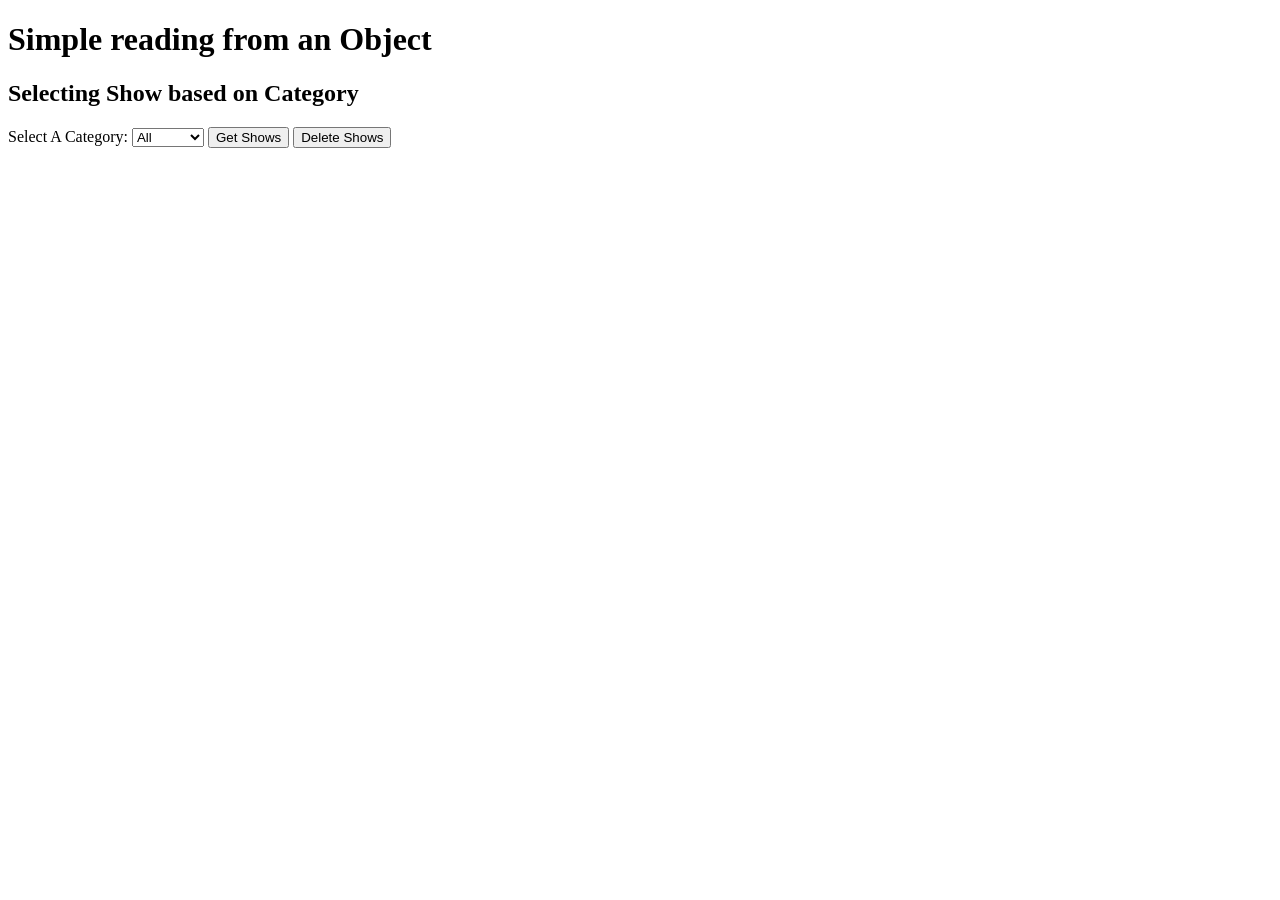
==== public/ArrayOfObjects.html @ 5f7a6871 "first commit" ====
<!DOCTYPE html>
<html>
  <head>
    <title>Hello, World!</title>
    <link rel="stylesheet" href="styles.css" />
  </head>
  <body>
      <h1>Simple reading from an Object</h1>
      <h2>Selecting Show based on Category</h2> 
      <label>
        Select A Category:
        <select id="showCat" name="showCat">
          <option value="All">All</option>
          <option value="Drama">Drama</option>
          <option value="Comedy">Comedy</option>
          <option value="Sci-Fi">Sci-Fi</option>
          <option value="Anime">Anime</option>
        </select>
      </label>
      <button onclick="getShows()">Get Shows</button>
      <button onclick="delShows()">Delete Shows</button>
      <table id="results">

      </table>
      <p id="count"> </p>
      <script src="script.js"></script>
  </body>
</html>
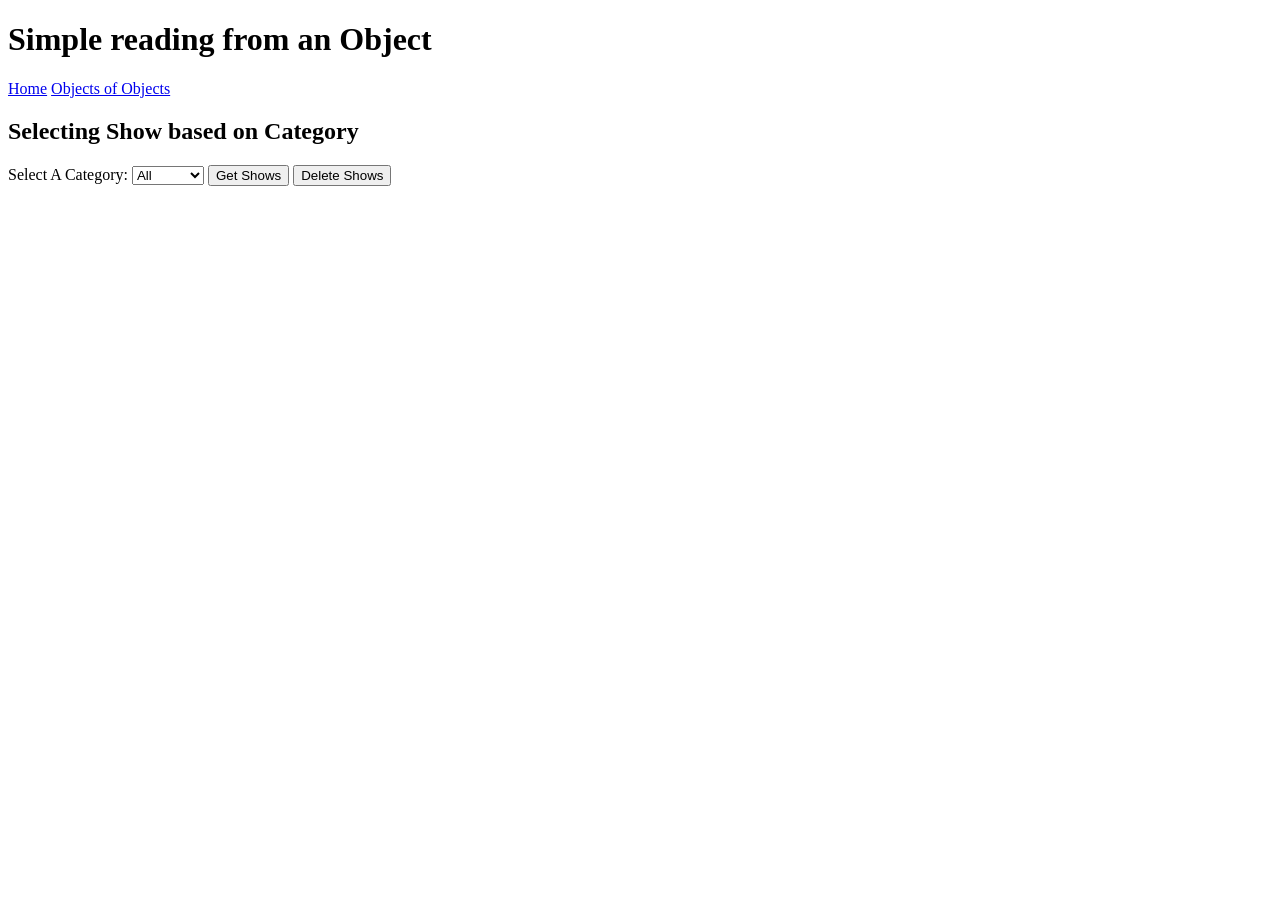
==== commit e7a14c8c: "second" ====
--- a/public/ArrayOfObjects.html
+++ b/public/ArrayOfObjects.html
@@ -6,6 +6,8 @@
   </head>
   <body>
       <h1>Simple reading from an Object</h1>
+      <a href="index.html">Home</a>
+      <a href="ObjectsOfObjects.html">Objects of Objects</a>
       <h2>Selecting Show based on Category</h2> 
       <label>
         Select A Category:
